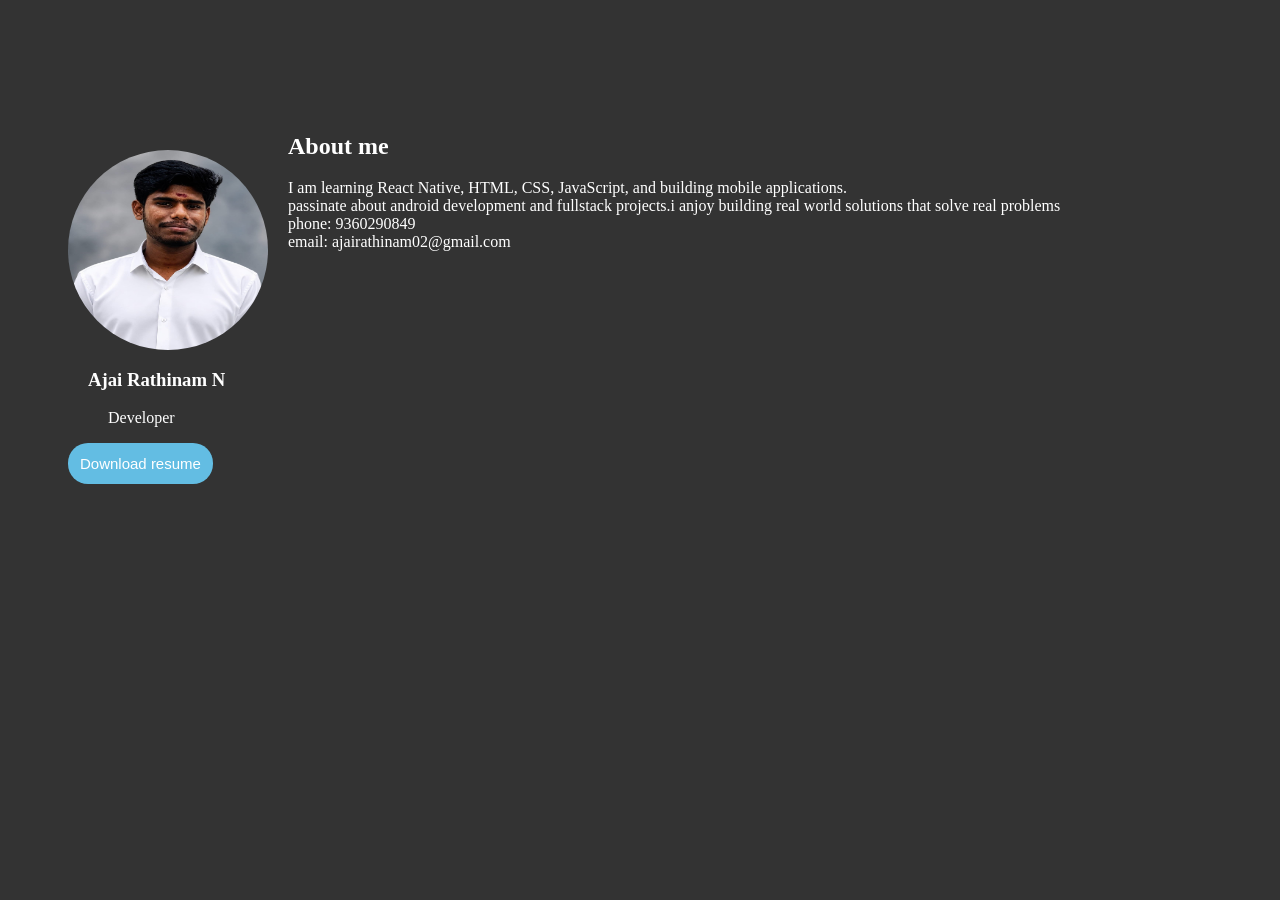
==== home.html @ 4f43b064 "Initial commit" ====
<!DOCTYPE html>
<html>
    <head>
        <link rel="stylesheet" href="style.css">
        <body>
            <div class="profile">
        <img id="i1" src="images/profile photo.png" alt="Profile Photo">

        

        <div class="about">
            <h2>About me</h2>
            
            <p>I am learning React Native, HTML, CSS, JavaScript, 
                and building mobile applications.<br>passinate about android development and fullstack projects.i anjoy building real world solutions that solve real problems <br> phone: 9360290849<br>email: ajairathinam02@gmail.com</p>
        </div>
    </div>
    <div>
        <h3 id="name">Ajai Rathinam N</h3>
        <p id="title">Developer</p>
    </div>
    <a href="resume/Ajai_Rathinam_N_Resume.pdf" download target="_blank">
        <button class="button">
        Download resume
    </button>
    </a>
        </body>
    </head>
</html>
---- style.css ----
nav { 
    position: fixed;
    top: 0;
    left: 0;
    width: 100%;
    background-color: #000000;
    padding: 15px;
    z-index: 1000;
    margin-bottom: 130px;
    justify-content: flex-end;
}

nav a{
    color: white;
    text-decoration: none;
    margin-right: 20px;
    justify-content: flex-end;
   
}

        nav a:hover {
            color:rgb(17, 190, 237);
        }
        #i1 {
            width:200px;
            height:200px;
            border-radius: 50%;
           margin-top: 120px;
            margin-left: 60px;
        }html{
    scroll-behavior: smooth;
}
       

          .profile {
            display: flex;
            align-items: center;
            gap: 20px;
            margin-top: 30px;
        }.about{
            
            color: rgb(255, 255, 255);

        }#name{
            margin-left: 80px;
            color: rgb(255, 255, 255);

        }#title{
            margin-left: 100px;
            color: rgb(255, 255, 255);
        }.button{
            background-color: rgb(99, 189, 227);
            border-radius: 20px;
            margin-left: 60px;
           color: white;
           font-size: 15px;
           padding: 12px;
           border: none;
           cursor: pointer;

        }.button:hover{
            background-color: aqua;
        }
        body{
            background-color: #333;
           
        



} .tittle{
                text-align: center;
                color:aliceblue;
                
            }
            .s1{
                color: rgb(0, 98, 255)
            }
            .img{
            width: 60px;
            height: 60px;
        }
        section {
    scroll-margin-top: 80px;

}.skills{
    width:100px;
    height:100px;
    object-fit:contain;
    background:#1e293b;
    padding:15px 20px;
    border-radius:12px;
    align-items:center;
    gap:10px;
    transition:0.3s;
    border:2px solid #38bdf8;
    cursor:default;
    color:#38bdf8;
}.skills:hover{
    transform: translateY(-5px);
    background: #38bdf8;
    color: white;
    box-shadow:0 0 20px rgba(56,189,248,0.4);
}::marker { 
  color: rgb(0, 98, 255);
  font-size: 23px;
}ul li{
    color: aliceblue;
}dl dd{
    color: aliceblue;
}dl dt{
    color:aliceblue
}
.project-card{
    background:#1e293b;
    border-radius:16px;
    padding:15px;
    width:320px;  
    text-align:center;
    
}

.project-card:hover{
    transform:translateY(-8px);
    box-shadow:0 0 20px rgba(56,189,248,0.4);
}

.project-card img{
    width:100%;
    height:180px;
    object-fit:cover;
    border-radius:12px;
}.projects-container{
    display:flex;
    gap:35px;
    justify-content:center;
    flex-wrap:wrap;
}
.project-gallery img{
   width:220px;
   border-radius:12px;
   margin:10px;
   transition:0.3s;
}

.project-gallery img:hover{
   transform:scale(1.08);
}.project_title{
    color: rgb(255, 255, 255);

}.txt{
    color: aliceblue;
}.edu{
    display:flex;
    gap:35px;
    justify-content:center;
    flex-wrap:wrap;
    margin-top: 20px;
}
.contactinfo{
    max-width: 700px;
    margin: 40px auto;
    padding: 30px;
    background: #797474;
    border-radius: 15px;
    text-align: center;
    color: white;
    box-shadow: 0 0 15px rgba(181, 178, 178, 0.3);
}


.contactinfo h3{
    font-size: 30px;
    margin-bottom: 15px;
}


.contactinfo p{
    font-size: 18px;
    line-height: 1.8;
    margin-bottom: 25px;
}

.contactinfo form{
    display: flex;
    flex-direction: column;
    gap: 15px;
}


.contactinfo input,
.contactinfo textarea{
    width: 100%;
    padding: 12px;
    border: none;
    border-radius: 8px;
    outline: none;
    font-size: 16px;
    box-sizing: border-box;
}


.contactinfo textarea{
    height: 140px;
    resize: none;
}


.contactinfo button{
    padding: 12px;
    border: none;
    border-radius: 8px;
    background: #00bcd4;
    color: aliceblue;
    font-size: 18px;
    cursor: pointer;
    transition: 0.3s;
}

.contactinfo button:hover{
    background: #0097a7;
}


.img{
    width: 45px;
    height: 45px;
    margin: 20px 10px 0;
    transition: 0.3s;
}

.img:hover{
    transform: scale(1.2);
}.footerimg{
     width: 25px;
    height: 2cap;
    padding-top: 15px;
    

}
footer{
    background-color: #000000;
    color:azure;
     display: flex;
    flex-direction: row;
    gap: 20px;
    padding-left: 20px;
    right: 20px;

}.screen{
    margin-top: 80px;
}
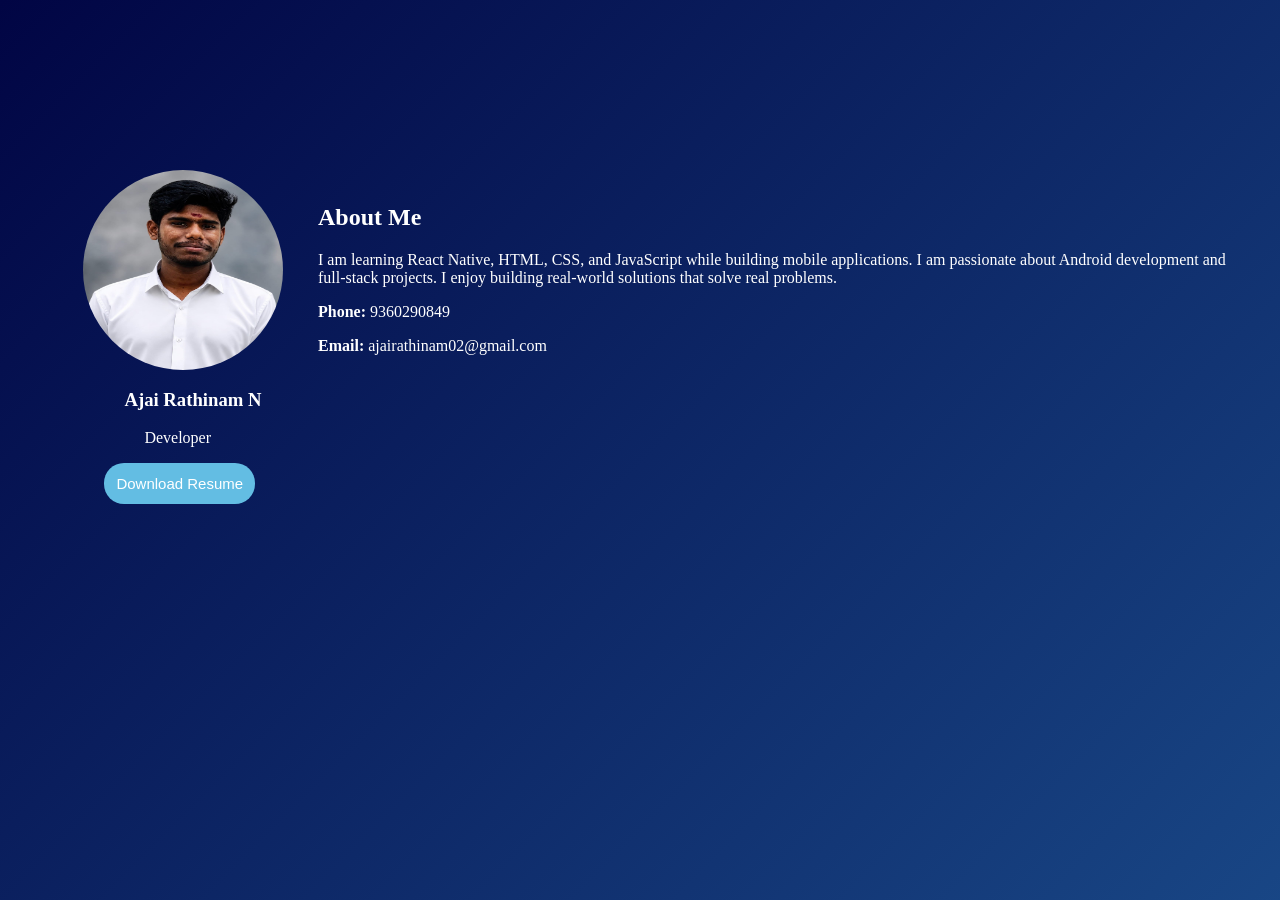
==== commit a9535b30: "Updated portfolio with responsive design improvements" ====
--- a/home.html
+++ b/home.html
@@ -1,29 +1,40 @@
 <!DOCTYPE html>
 <html>
-    <head>
-        <link rel="stylesheet" href="style.css">
-        <body>
-            <div class="profile">
-        <img id="i1" src="images/profile photo.png" alt="Profile Photo">
 
-        
+<head>
+    <link rel="stylesheet" href="style.css">
+</head>
+
+<body>
+    <div class="profile">
+
+        <div class="left">
+            <img id="i1" src="images/profile photo.png" alt="Profile Photo">
+
+            <div class="info">
+                <h3 id="name">Ajai Rathinam N</h3>
+                <p id="title">Developer</p>
+
+                <a href="resume/Ajai_Rathinam_N_Resume.pdf" download>
+                    <button class="button">Download Resume</button>
+                </a>
+            </div>
+        </div>
 
         <div class="about">
-            <h2>About me</h2>
-            
-            <p>I am learning React Native, HTML, CSS, JavaScript, 
-                and building mobile applications.<br>passinate about android development and fullstack projects.i anjoy building real world solutions that solve real problems <br> phone: 9360290849<br>email: ajairathinam02@gmail.com</p>
+            <h2>About Me</h2>
+            <p>
+                I am learning React Native, HTML, CSS, and JavaScript while building mobile applications. I am
+                passionate about Android development and full-stack projects. I enjoy building real-world solutions that
+                solve real problems.
+            </p>
+
+            <p><strong>Phone:</strong> 9360290849</p>
+            <p><strong>Email:</strong> ajairathinam02@gmail.com</p>
         </div>
+
     </div>
-    <div>
-        <h3 id="name">Ajai Rathinam N</h3>
-        <p id="title">Developer</p>
-    </div>
-    <a href="resume/Ajai_Rathinam_N_Resume.pdf" download target="_blank">
-        <button class="button">
-        Download resume
-    </button>
-    </a>
-        </body>
-    </head>
+</body>
+
+
 </html>
--- a/style.css
+++ b/style.css
@@ -1,167 +1,282 @@
- nav { 
+nav {
     position: fixed;
     top: 0;
     left: 0;
     width: 100%;
-    background-color: #000000;
-    padding: 15px;
+    box-sizing: border-box;
+
+    background-color: #01183d;
+    padding: 15px 30px;
     z-index: 1000;
-    margin-bottom: 130px;
+
+    display: flex;
     justify-content: flex-end;
-}
-
-nav a{
+    align-items: center;
+    gap: 25px;
+}
+
+nav a .material-icons {
+    display: none;
+}
+
+nav a {
     color: white;
     text-decoration: none;
-    margin-right: 20px;
-    justify-content: flex-end;
-   
-}
-
-        nav a:hover {
-            color:rgb(17, 190, 237);
-        }
-        #i1 {
-            width:200px;
-            height:200px;
-            border-radius: 50%;
-           margin-top: 120px;
-            margin-left: 60px;
-        }html{
+    font-size: 18px;
+
+}
+
+nav a:hover {
+    color: rgb(17, 190, 237);
+}
+
+nav a::after {
+    content: "";
+    position: absolute;
+    left: 0;
+    bottom: -5px;
+    width: 0;
+    height: 2px;
+    background: #38bdf8;
+    transition: .4s;
+}
+
+nav a:hover::after {
+    width: 100%;
+}
+
+
+.left {
+    display: flex;
+    flex-direction: column;
+    align-items: center;
+    width: 250px;
+}
+
+
+
+
+
+#i1 {
+    width: 200px;
+    height: 200px;
+    border-radius: 50%;
+    margin-top: 120px;
+    margin-left: 60px;
+}
+
+
+#i1:hover {
+    transform: translateY(-8px);
+    box-shadow: 0 0 30px rgb(99, 189, 227);
+    transition: 0.5s;
+}
+
+
+html {
     scroll-behavior: smooth;
 }
-       
-
-          .profile {
-            display: flex;
-            align-items: center;
-            gap: 20px;
-            margin-top: 30px;
-        }.about{
-            
-            color: rgb(255, 255, 255);
-
-        }#name{
-            margin-left: 80px;
-            color: rgb(255, 255, 255);
-
-        }#title{
-            margin-left: 100px;
-            color: rgb(255, 255, 255);
-        }.button{
-            background-color: rgb(99, 189, 227);
-            border-radius: 20px;
-            margin-left: 60px;
-           color: white;
-           font-size: 15px;
-           padding: 12px;
-           border: none;
-           cursor: pointer;
-
-        }.button:hover{
-            background-color: aqua;
-        }
-        body{
-            background-color: #333;
-           
-        
-
-
-
-} .tittle{
-                text-align: center;
-                color:aliceblue;
-                
-            }
-            .s1{
-                color: rgb(0, 98, 255)
-            }
-            .img{
-            width: 60px;
-            height: 60px;
-        }
-        section {
+
+
+.profile {
+    display: flex;
+    justify-content: center;
+    align-items: center;
+    gap: 40px;
+    margin-top: 30px;
+    padding: 20px;
+
+}
+
+.about {
+
+    color: rgb(255, 255, 255);
+
+}
+
+#name {
+    margin-left: 80px;
+    color: rgb(255, 255, 255);
+
+}
+
+#title {
+    margin-left: 100px;
+    color: rgb(255, 255, 255);
+}
+
+.button {
+    background-color: rgb(99, 189, 227);
+    border-radius: 20px;
+    margin-left: 60px;
+    color: white;
+    font-size: 15px;
+    padding: 12px;
+    border: none;
+    cursor: pointer;
+
+}
+
+.button:hover {
+    background-color: aqua;
+}
+
+body {
+    background: linear-gradient(-45deg, #010544, #0a2472, #1b4d8c, #010544);
+    background-size: 400% 400%;
+    animation: bgMove 12s ease infinite;
+}
+
+@keyframes bgMove {
+
+    0% {
+        background-position: 0% 50%;
+    }
+
+    50% {
+        background-position: 100% 50%;
+    }
+
+    100% {
+        background-position: 0% 50%;
+    }
+
+}
+
+
+
+
+
+.tittle {
+    text-align: center;
+    color: aliceblue;
+    margin-top: 50px;
+
+}
+
+.s1 {
+    color: rgb(0, 98, 255)
+}
+
+.img {
+    width: 60px;
+    height: 60px;
+    transition: .4s;
+}
+
+
+
+section {
     scroll-margin-top: 80px;
 
-}.skills{
-    width:100px;
-    height:100px;
-    object-fit:contain;
-    background:#1e293b;
-    padding:15px 20px;
-    border-radius:12px;
-    align-items:center;
-    gap:10px;
-    transition:0.3s;
-    border:2px solid #38bdf8;
-    cursor:default;
-    color:#38bdf8;
-}.skills:hover{
+}
+
+.skills {
+    width: 100px;
+    height: 100px;
+    object-fit: contain;
+    background: #1e293b;
+    padding: 15px 20px;
+    border-radius: 12px;
+
+    gap: 0px;
+
+    border: 2px solid #38bdf8;
+    cursor: default;
+    color: #38bdf8;
+    transition: 0.5s;
+    animation: float 3s ease-in-out infinite;
+    transition: transform 0.4s ease, filter 0.4s ease;
+
+}
+
+.skills:hover {
     transform: translateY(-5px);
     background: #38bdf8;
     color: white;
-    box-shadow:0 0 20px rgba(56,189,248,0.4);
-}::marker { 
-  color: rgb(0, 98, 255);
-  font-size: 23px;
-}ul li{
+    box-shadow: 0 0 20px rgba(56, 189, 248, 0.4);
+}
+
+::marker {
+    color: rgb(0, 98, 255);
+    font-size: 23px;
+}
+
+ul li {
     color: aliceblue;
-}dl dd{
+}
+
+dl dd {
     color: aliceblue;
-}dl dt{
-    color:aliceblue
-}
-.project-card{
-    background:#1e293b;
-    border-radius:16px;
-    padding:15px;
-    width:320px;  
-    text-align:center;
-    
-}
-
-.project-card:hover{
-    transform:translateY(-8px);
-    box-shadow:0 0 20px rgba(56,189,248,0.4);
-}
-
-.project-card img{
-    width:100%;
-    height:180px;
-    object-fit:cover;
-    border-radius:12px;
-}.projects-container{
-    display:flex;
-    gap:35px;
-    justify-content:center;
-    flex-wrap:wrap;
-}
-.project-gallery img{
-   width:220px;
-   border-radius:12px;
-   margin:10px;
-   transition:0.3s;
-}
-
-.project-gallery img:hover{
-   transform:scale(1.08);
-}.project_title{
+}
+
+dl dt {
+    color: aliceblue
+}
+
+.project-card {
+    background: #1e293b;
+    border-radius: 16px;
+    padding: 15px;
+    width: 320px;
+    text-align: center;
+
+}
+
+.project-card:hover {
+    transform: translateY(-8px);
+    background: #38bdf8;
+    box-shadow: 0 0 20px rgba(56, 189, 248, 0.4);
+    transition: 0.3s ease;
+}
+
+.project-card img {
+    width: 100%;
+    height: 180px;
+    object-fit: cover;
+    border-radius: 12px;
+}
+
+.projects-container {
+    display: flex;
+    gap: 35px;
+    justify-content: center;
+    flex-wrap: wrap;
+}
+
+.project-gallery img {
+    width: 220px;
+    border-radius: 12px;
+    margin: 10px;
+    transition: 0.3s;
+}
+
+.project-gallery img:hover {
+    transform: scale(1.08);
+}
+
+.project_title {
     color: rgb(255, 255, 255);
 
-}.txt{
+}
+
+.txt {
     color: aliceblue;
-}.edu{
-    display:flex;
-    gap:35px;
-    justify-content:center;
-    flex-wrap:wrap;
+}
+
+.edu {
+    display: flex;
+    gap: 35px;
+    justify-content: center;
+    flex-wrap: wrap;
     margin-top: 20px;
 }
-.contactinfo{
+
+.contactinfo {
     max-width: 700px;
     margin: 40px auto;
     padding: 30px;
-    background: #797474;
+    background: #1e293b;
     border-radius: 15px;
     text-align: center;
     color: white;
@@ -169,19 +284,19 @@
 }
 
 
-.contactinfo h3{
+.contactinfo h3 {
     font-size: 30px;
     margin-bottom: 15px;
 }
 
 
-.contactinfo p{
+.contactinfo p {
     font-size: 18px;
     line-height: 1.8;
     margin-bottom: 25px;
 }
 
-.contactinfo form{
+.contactinfo form {
     display: flex;
     flex-direction: column;
     gap: 15px;
@@ -189,7 +304,7 @@
 
 
 .contactinfo input,
-.contactinfo textarea{
+.contactinfo textarea {
     width: 100%;
     padding: 12px;
     border: none;
@@ -200,13 +315,13 @@
 }
 
 
-.contactinfo textarea{
+.contactinfo textarea {
     height: 140px;
     resize: none;
 }
 
 
-.contactinfo button{
+.contactinfo button {
     padding: 12px;
     border: none;
     border-radius: 8px;
@@ -217,39 +332,259 @@
     transition: 0.3s;
 }
 
-.contactinfo button:hover{
+.contactinfo button:hover {
     background: #0097a7;
 }
 
 
-.img{
+.img {
     width: 45px;
     height: 45px;
     margin: 20px 10px 0;
     transition: 0.3s;
 }
 
-.img:hover{
+.img:hover {
     transform: scale(1.2);
-}.footerimg{
-     width: 25px;
+}
+
+.footerimg {
+    width: 25px;
     height: 2cap;
     padding-top: 15px;
-    
-
-}
-footer{
+
+
+}
+
+footer {
     background-color: #000000;
-    color:azure;
-     display: flex;
+    color: azure;
+    display: flex;
     flex-direction: row;
     gap: 20px;
     padding-left: 20px;
     right: 20px;
 
-}.screen{
-    margin-top: 80px;
-}
-
-
-
+
+}
+
+@media (max-width:768px) {
+
+    body {
+        overflow-x: hidden;
+    }
+
+    /* Navbar */
+
+    nav {
+        justify-content: center;
+        flex-wrap: wrap;
+        gap: 12px;
+        padding: 12px;
+        justify-content: flex-end;
+    }
+
+    nav a {
+        position: relative;
+        font-size: 14px;
+    }
+
+    nav a span {
+        display: none;
+        /* Hide text */
+    }
+
+    nav a .material-icons {
+        display: inline-block;
+        /* Show icons */
+        font-size: 28px;
+    }
+
+    .tooltip {
+        display: none;
+        position: absolute;
+        bottom: -35px;
+        left: 50%;
+        transform: translateX(-50%);
+        background: black;
+        color: white;
+        padding: 5px 10px;
+        border-radius: 5px;
+        font-size: 12px;
+        white-space: nowrap;
+    }
+
+    nav a:hover .tooltip {
+        display: block;
+    }
+
+
+    /* Profile */
+
+    .profile {
+        min-height: 100vh;
+        padding: 0 20px 20px;
+        flex-direction: column;
+        align-items: center;
+        text-align: center;
+        gap: 25px;
+
+
+    }
+
+    .left {
+        width: 100%;
+    }
+
+    #i1 {
+        width: 150px;
+        height: 150px;
+        margin: 0;
+    }
+
+    #name,
+    #title {
+        margin-left: 0;
+        text-align: center;
+    }
+
+    .button {
+        margin-left: 0;
+    }
+
+    .about {
+        text-align: center;
+        padding: 0 15px;
+        border: 2px solid #38bdf8;
+        cursor: default;
+        color: #38bdf8;
+        transition: 0.5s;
+        animation: float 3s ease-in-out infinite;
+        transition: transform 0.4s ease, filter 0.4s ease;
+
+
+    }
+
+    .about:hover {
+        transform: translateY(-8px);
+        box-shadow: 0 0 20px rgba(56, 189, 248, 0.4);
+    }
+
+    .about p {
+        text-align: left;
+        line-height: 1.8;
+        padding: 0;
+
+    }
+
+
+    /* Headings */
+
+    .tittle {
+        font-size: 28px;
+    }
+
+    h2 {
+        font-size: 24px;
+    }
+
+    h3 {
+        font-size: 20px;
+    }
+
+    p {
+        font-size: 16px;
+    }
+
+    /* Skills */
+
+    .skills {
+        width: 40px;
+        height: 40px;
+        padding: 10px;
+    }
+
+    /* Projects */
+
+    .projects-container {
+        display: grid;
+        grid-template-columns: repeat(2, 1fr);
+        gap: 12px;
+        padding: 10px;
+    }
+
+    .project-card {
+        width: 100%;
+        border-radius: 10px;
+        overflow: hidden;
+        box-sizing: border-box;
+    }
+
+    .project-card img {
+        width: 100%;
+        height: 120px;
+        object-fit: cover;
+    }
+
+    .project-card h3 {
+        font-size: 16px;
+        padding: 10px;
+    }
+
+    .project-gallery {
+        text-align: center;
+    }
+
+    .project-gallery img {
+        width: 90%;
+        margin: 8px 0;
+    }
+
+    /* Education */
+
+    .edu {
+        flex-direction: column;
+        align-items: center;
+        gap: 20px;
+    }
+
+    /* Contact */
+
+    .contactinfo {
+        width: 90%;
+        padding: 20px;
+    }
+
+    .contactinfo h3 {
+        font-size: 24px;
+    }
+
+    .contactinfo p {
+        font-size: 16px;
+    }
+
+    .contactinfo input,
+    .contactinfo textarea,
+    .contactinfo button {
+        font-size: 16px;
+    }
+
+    /* Footer */
+
+    footer {
+        justify-content: center;
+        flex-wrap: wrap;
+        gap: 12px;
+
+    }
+
+    .img {
+        width: 40px;
+        height: 40px;
+    }
+
+    a {
+        text-decoration: none;
+    }
+
+}
